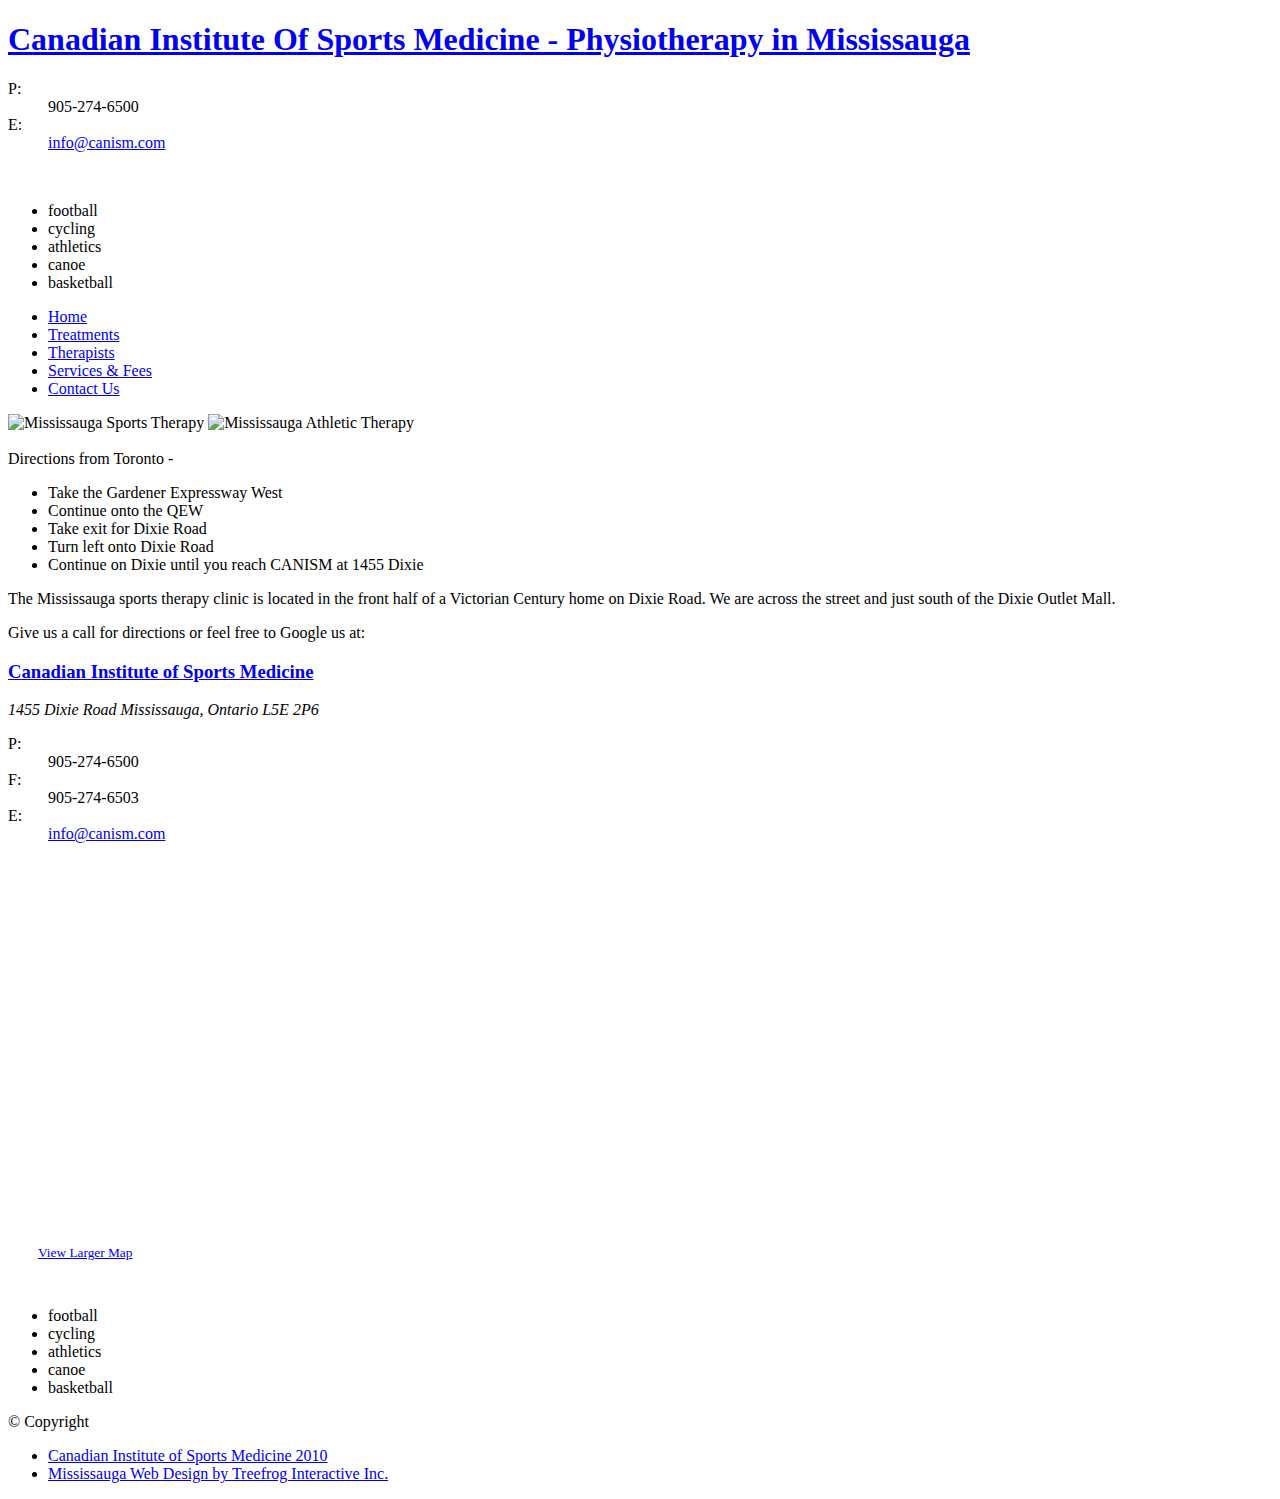
==== contact.html @ 7802a639 "Add files via upload" ====
<!DOCTYPE html PUBLIC "-//W3C//DTD XHTML 1.0 Strict//EN" "http://www.w3.org/TR/xhtml1/DTD/xhtml1-strict.dtd">
<html xmlns="http://www.w3.org/1999/xhtml">
<head>
	<meta http-equiv="Content-Type" content="text/html; charset=utf-8" />
	<title>Contact Physiotherapy in Mississauga</title>
	<meta name="description" content="Canadian Institute of Sports Medicine is located at 1455 Dixie Road, Mississauga, Ontario, L5E 2P6." />
	<meta name="keywords" content="Canadian Institute of Sports Medicine, CANISM, sports therapy, sports injury clinic, Physiotherapy Clinic" />
	<link rel="stylesheet" type="text/css" href="css/all.css" />
	<!--[if IE 6]><link rel="stylesheet" type="text/css" href="css/ie.css" /><![endif]-->
	<link rel="shortcut icon" href="favicon.ico" type="image/x-icon">
	<link rel="icon" href="favicon.ico" type="image/x-icon">
	<script type="text/javascript" src="js/jquery-1.4.4.min.js"></script>
	<script type="text/javascript" src="js/main.js"></script>
</head>
<body>
	<div id="header">
		<div class="holder">
			<h1 class="logo"><a href="idnex.html" title="Canadian Institute Of Sports Medicine">Canadian Institute Of Sports Medicine - Physiotherapy in Mississauga</a></h1>
			<div class="contact-box">
				<dl>
					<dt>P:</dt>
					<dd>905-274-6500</dd>
					<dt>E:</dt>
					<dd><a href="mailto:&#105;&#110;&#102;&#111;&#064;&#099;&#097;&#110;&#105;&#115;&#109;&#046;&#099;&#111;&#109;" title="Email the Canadian Institute Of Sports Medicine">&#105;&#110;&#102;&#111;&#064;&#099;&#097;&#110;&#105;&#115;&#109;&#046;&#099;&#111;&#109;</a></dd>
				</dl>
				<div class="b">&nbsp;</div>
			</div>
			<ul class="sport-ico">
				<li class="football"><a>football</a></li>
				<li class="cycling"><a>cycling</a></li>
				<li class="athletics"><a>athletics</a></li>
				<li class="canoe"><a>canoe</a></li>
				<li class="backetball"><a>basketball</a></li>
			</ul>
			<ul id="nav">
				<li><a href="index.html" title="Canadian Institute Of Sports Medicine - Home"><span>Home</span></a></li>
				<li><a href="treatments.html" title="Canadian Institute Of Sports Medicine - Treatments"><span>Treatments</span></a></li>
				<li><a href="therapists.html" title="Canadian Institute Of Sports Medicine - Therapists"><span>Therapists</span></a></li>
				<li><a href="services.html" title="Canadian Institute Of Sports Medicine - Services and Fees"><span>Services &amp; Fees</span></a></li>
				<li class="active"><a href="contact.html" title="Canadian Institute Of Sports Medicine - Contact Us"><span>Contact Us</span></a></li>
			</ul>
		</div>
	</div>
	<div class="intro">
		<div class="frame">
			<div class="holder"></div>
		</div>
	</div>
	<div id="main">
		<div class="main-frame">
			<div class="main-holder">
				<div class="container5">
					<div class="slide">
						<a title="band stretch"><img class="pr" src="images/mississauga-sports-therapy.png" width="295" height="226" alt="Mississauga Sports Therapy" /></a>
						<a title="spinal column"><img class="style10" src="images/mississauga-athletic-therapy.png" width="229" height="274" alt="Mississauga Athletic Therapy" /></a>
					<div style="clear:both;"></div>
											
						<br/>Directions from Toronto - <br/>
						<ul>
						<li>Take the Gardener Expressway West</li>
						<li>Continue onto the QEW</li>
						<li>Take exit for Dixie Road</li>
						<li>Turn left onto Dixie Road</li>
						<li>Continue on Dixie until you reach CANISM at 1455 Dixie</li>
						</ul>
					</div>
					<div class="txt">
						<div class="mark">
							<p>The Mississauga sports therapy clinic is located in the front half of a Victorian Century home on Dixie Road. We are across the street and just south of the Dixie Outlet Mall.</p>
						</div>
						<p>Give us a call for directions or feel free to Google us at:</p>
						<h3><a href="http://maps.google.com/maps?f=q&source=s_q&hl=en&geocode=&q=1455+Dixie+Road+Mississauga,+Ontario+L5E+2P6&sll=37.09024,-85.605469&sspn=68.558336,52.734375&ie=UTF8&hq=&hnear=1455+Dixie+Rd,+Mississauga,+Peel+Regional+Municipality,+Ontario+L5E+2P5,+Canada&ll=43.592584,-79.562699&spn=0.007848,0.006437&t=h&z=17" title="Map" target="_blank">Canadian Institute of Sports Medicine</a></h3>
						<address>
							<span>1455 Dixie Road</span>
							<span>Mississauga, Ontario</span>
							<span>L5E 2P6</span>
						</address>
						<dl>
							<dt>P:</dt>
							<dd>905-274-6500</dd>
							<dt>F:</dt>
							<dd>905-274-6503</dd>
							<dt>E:</dt>
							<dd><a href="mailto:&#105;&#110;&#102;&#111;&#064;&#099;&#097;&#110;&#105;&#115;&#109;&#046;&#099;&#111;&#109;" title="Email the Canadian Institute of Sports Medicine">&#105;&#110;&#102;&#111;&#064;&#099;&#097;&#110;&#105;&#115;&#109;&#046;&#099;&#111;&#109;</a></dd>
						</dl>

						<div style="padding: 30px;">
							<iframe width="425" height="350" frameborder="0" scrolling="no" marginheight="0" marginwidth="0" src="http://maps.google.com/maps?f=q&amp;source=s_q&amp;hl=en&amp;geocode=&amp;q=1455+Dixie+Road+Mississauga,+Ontario+L5E+2P6&amp;sll=37.09024,-85.605469&amp;sspn=68.558336,52.734375&amp;ie=UTF8&amp;hq=&amp;hnear=1455+Dixie+Rd,+Mississauga,+Peel+Regional+Municipality,+Ontario+L5E+2P5,+Canada&amp;t=h&amp;z=14&amp;vpsrc=0&amp;ll=43.592584,-79.562699&amp;output=embed"></iframe><br />
							<small><a href="http://maps.google.com/maps?f=q&amp;source=embed&amp;hl=en&amp;geocode=&amp;q=1455+Dixie+Road+Mississauga,+Ontario+L5E+2P6&amp;sll=37.09024,-85.605469&amp;sspn=68.558336,52.734375&amp;ie=UTF8&amp;hq=&amp;hnear=1455+Dixie+Rd,+Mississauga,+Peel+Regional+Municipality,+Ontario+L5E+2P5,+Canada&amp;t=h&amp;z=14&amp;vpsrc=0&amp;ll=43.592584,-79.562699" style="color:#0000FF;text-align:left">View Larger Map</a></small>
						</div>

					</div>
				</div>
			</div>
		</div>
	</div>
	<div id="footer">
		<ul class="sport2">
			<li class="football"><a>football</a></li>
			<li class="cycling"><a>cycling</a></li>
			<li class="athletics"><a>athletics</a></li>
			<li class="canoe"><a>canoe</a></li>
			<li class="backetball"><a>basketball</a></li>
		</ul>
		<span>&copy; Copyright </span>
		<ul class="listing">
			<li><a href="index.html" title="Canadian Institute of Sports Medicine">Canadian Institute of Sports Medicine 2010</a></li>
			<li><a href="http://www.treefrog.ca/mississauga-web-design" title="Mississauga Web Design by Treefrog Interactive Inc." target="_blank">Mississauga Web Design by Treefrog Interactive Inc.</a></li>
		</ul>
	</div>

<script type="text/javascript">
  var _gaq = _gaq || [];
  _gaq.push(['_setAccount', 'UA-23993727-1']);
  _gaq.push(['_trackPageview']);

  (function() {
    var ga = document.createElement('script'); ga.type = 'text/javascript'; ga.async = true;
    ga.src = ('https:' == document.location.protocol ? 'https://ssl' : 'http://www') + '.google-analytics.com/ga.js';
    var s = document.getElementsByTagName('script')[0]; s.parentNode.insertBefore(ga, s);
  })();
</script>

</body>
</html>
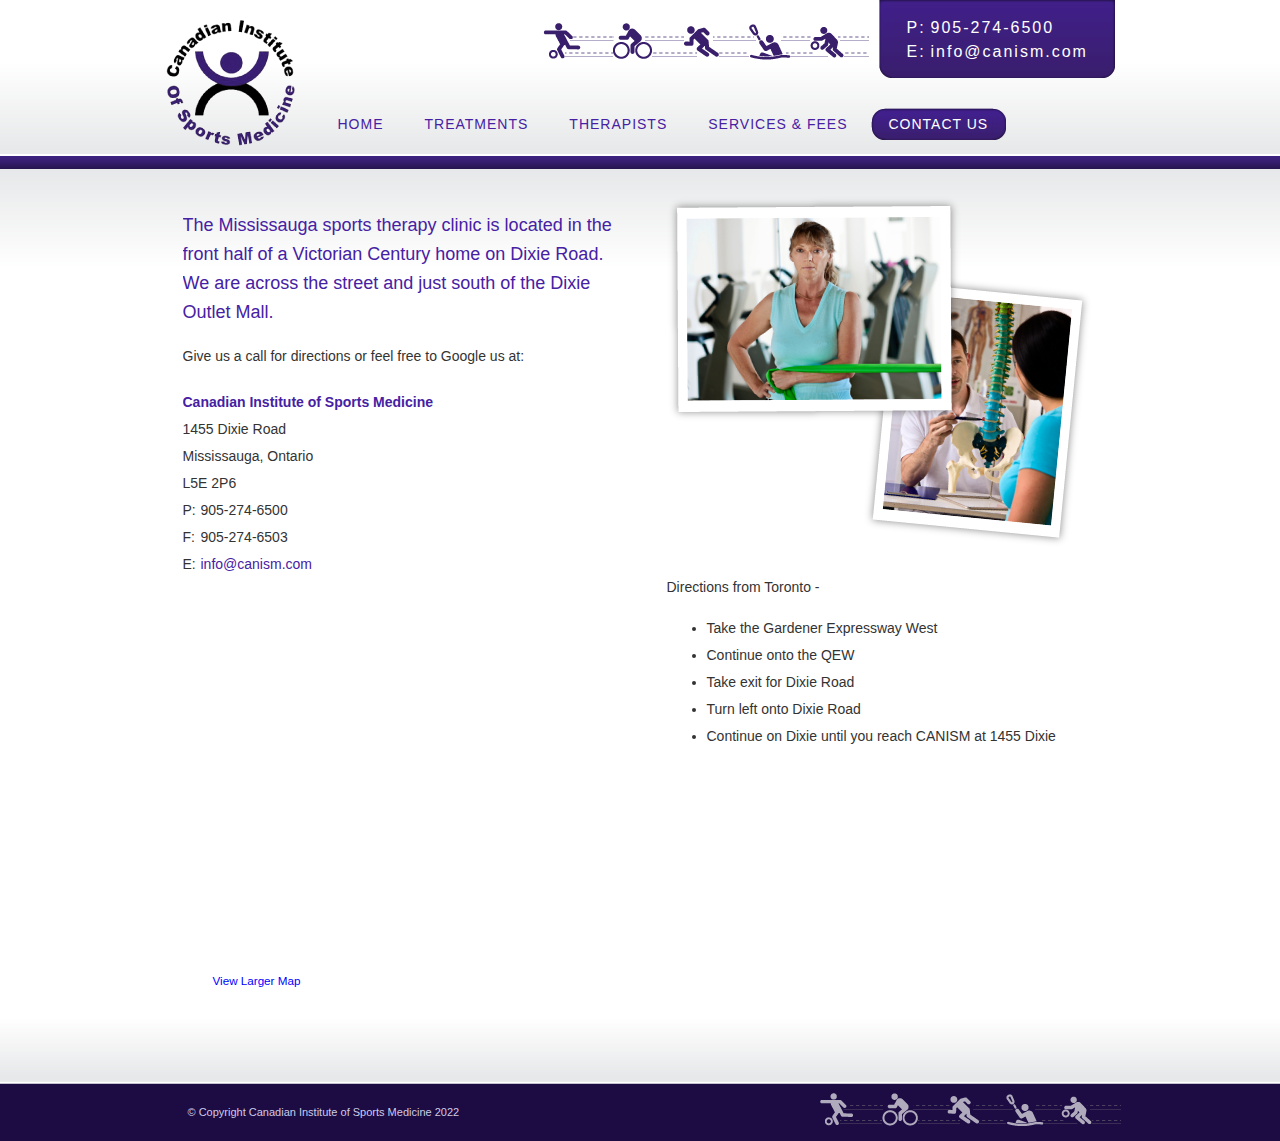
==== commit 00d24dd3: "Update contact.html" ====
--- a/contact.html
+++ b/contact.html
@@ -7,15 +7,15 @@
 	<meta name="keywords" content="Canadian Institute of Sports Medicine, CANISM, sports therapy, sports injury clinic, Physiotherapy Clinic" />
 	<link rel="stylesheet" type="text/css" href="css/all.css" />
 	<!--[if IE 6]><link rel="stylesheet" type="text/css" href="css/ie.css" /><![endif]-->
-	<link rel="shortcut icon" href="favicon.ico" type="image/x-icon">
-	<link rel="icon" href="favicon.ico" type="image/x-icon">
+	<link rel="shortcut icon" href="http://www.canism.com/favicon.ico" type="image/x-icon">
+	<link rel="icon" href="http://www.canism.com/favicon.ico" type="image/x-icon">
 	<script type="text/javascript" src="js/jquery-1.4.4.min.js"></script>
 	<script type="text/javascript" src="js/main.js"></script>
 </head>
 <body>
 	<div id="header">
 		<div class="holder">
-			<h1 class="logo"><a href="idnex.html" title="Canadian Institute Of Sports Medicine">Canadian Institute Of Sports Medicine - Physiotherapy in Mississauga</a></h1>
+			<h1 class="logo"><a href="http://www.canism.com/" title="Canadian Institute Of Sports Medicine">Canadian Institute Of Sports Medicine - Physiotherapy in Mississauga</a></h1>
 			<div class="contact-box">
 				<dl>
 					<dt>P:</dt>
@@ -33,11 +33,11 @@
 				<li class="backetball"><a>basketball</a></li>
 			</ul>
 			<ul id="nav">
-				<li><a href="index.html" title="Canadian Institute Of Sports Medicine - Home"><span>Home</span></a></li>
-				<li><a href="treatments.html" title="Canadian Institute Of Sports Medicine - Treatments"><span>Treatments</span></a></li>
-				<li><a href="therapists.html" title="Canadian Institute Of Sports Medicine - Therapists"><span>Therapists</span></a></li>
-				<li><a href="services.html" title="Canadian Institute Of Sports Medicine - Services and Fees"><span>Services &amp; Fees</span></a></li>
-				<li class="active"><a href="contact.html" title="Canadian Institute Of Sports Medicine - Contact Us"><span>Contact Us</span></a></li>
+				<li><a href="http://www.canism.com/" title="Canadian Institute Of Sports Medicine - Home"><span>Home</span></a></li>
+				<li><a href="http://www.canism.com/treatments.html" title="Canadian Institute Of Sports Medicine - Treatments"><span>Treatments</span></a></li>
+				<li><a href="http://www.canism.com/therapists.html" title="Canadian Institute Of Sports Medicine - Therapists"><span>Therapists</span></a></li>
+				<li><a href="http://www.canism.com/services.html" title="Canadian Institute Of Sports Medicine - Services and Fees"><span>Services &amp; Fees</span></a></li>
+				<li class="active"><a href="http://www.canism.com/contact.html" title="Canadian Institute Of Sports Medicine - Contact Us"><span>Contact Us</span></a></li>
 			</ul>
 		</div>
 	</div>
@@ -104,8 +104,7 @@
 		</ul>
 		<span>&copy; Copyright </span>
 		<ul class="listing">
-			<li><a href="index.html" title="Canadian Institute of Sports Medicine">Canadian Institute of Sports Medicine 2010</a></li>
-			<li><a href="http://www.treefrog.ca/mississauga-web-design" title="Mississauga Web Design by Treefrog Interactive Inc." target="_blank">Mississauga Web Design by Treefrog Interactive Inc.</a></li>
+			<li><a href="http://www.canism.com/" title="Canadian Institute of Sports Medicine">Canadian Institute of Sports Medicine 2022</a></li>
 		</ul>
 	</div>
 
--- a/css/all.css
+++ b/css/all.css
@@ -0,0 +1,472 @@
+body{+	color:#333;+	font:14px Arial, Helvetica, sans-serif;+	margin:0;+	background:#1d0c44;+	min-width:1002px;+}+a{+	text-decoration:none;+	color:#4621a3;+}+a:hover{text-decoration:underline;}+img{border-style:none;}+#header{+	overflow:hidden;+	width:100%;+	background:#fff url(../images/bg-header.gif) repeat-x 0 100%;+	border-bottom:2px solid #fff;+}+#header .holder{+	margin:0 auto;+	width:949px;+	overflow:hidden;+	position:relative;+	padding-bottom:8px;+}+.logo{+	float:left;+	margin:20px 0 0;+	width:129px;+	height:126px;+	overflow:hidden;+	background:url(../images/logo.gif) no-repeat;+	text-indent:-9999px;+}+.logo a{+	display:block;+	height:100%;+}+.contact-box{+	float:right;+	width:236px;+	background:url(../images/bg-contact-box.gif) repeat-y;+	margin-left:10px;+}+.contact-box .b{+	width:100%;+	overflow:hidden;+	text-indent:-9999px;+	height:11px;+	background:url(../images/bg-contact-box-b.png) no-repeat;+	margin-bottom:-11px;+	position:relative;+}+.contact-box dl{+	width:198px;+	margin:0;+	background:url(../images/bg-contact-dl.gif) no-repeat;+	font-size:16px;+	line-height:24px;+	color:#fff;+	overflow:hidden;+	padding:16px 10px 3px 28px;+	letter-spacing:2px;+}+.contact-box dl dt{+	float:left;+	width:24px;+}+.contact-box dl dd{+	margin:0;+	overflow:hidden;+	height:1%;+}+.contact-box a{color:#fff;}+.sport-ico{+	float:right;+	margin:23px 0 0;+	padding:0;+	list-style:none;+	background:url(../images/bg-sport-ico.gif) repeat-x;+}+.sport-ico li{+	float:left;+	margin-right:32px;+}+.sport-ico li.athletics{margin-right:30px;}+.sport-ico li.canoe{margin-right:20px;}+.sport-ico li.backetball{margin-right:25px;}+.sport-ico li a{+	float:left;+	height:37px;+	text-indent:-9999px;+	overflow:hidden;+	background:url(../images/sport.gif) no-repeat;+}+.sport-ico li.football a{width:38px;}+.sport-ico li.cycling a{+	width:39px;+	background-position:-38px 0;+}+.sport-ico li.athletics a{+	width:35px;+	background-position:-77px 0;+}+.sport-ico li.canoe a{+	width:41px;+	background-position:-112px 0;+}+.sport-ico li.backetball a{+	width:34px;+	background-position:-153px 0;+}+#nav{+	margin:0;+	padding:0;+	list-style:none;+	position:absolute;+	bottom:14px;+	left:154px;+	clear:both;+	text-transform:uppercase;+	font-size:14px;+	line-height:18px;+	letter-spacing:1px;+}+#nav li{+	float:left;+	margin-right:5px;+}+#nav li a{+	color:#4621a3;+	text-decoration:none !important;+	float:left;+}+#nav li.active a,+#nav li a:hover{+	color:#fff;+	background:url(../images/bg-nav.gif) no-repeat;+}+#nav li a span{+	float:left;+	height:25px;+	overflow:hidden;+	padding:7px 18px 0;+	cursor:pointer;+}+#nav li.active a span,+#nav li a:hover span{background:url(../images/bg-nav.gif) no-repeat 100% 100%;}+.intro{+	width:100%;+	background:#402385 url(../images/bg-intro.gif) repeat-x;+}+.intro .frame{+	background:url(../images/bg-intro-frame.gif) repeat-x 0 100%;+	width:100%;+}+.intro .holder{+	width:937px;+	margin:0 auto;+	font-size:20px;+	line-height:37px;+	color:#fff;+	padding:10px 0 3px 24px;+	overflow:hidden;+}+.intro p{margin:0;}++.slide{+	float:right;+	margin-left:45px;+}+.slide img{+	float:left;+	position:relative;+}+.slide .style1{margin-top:10px;}+.slide .style2{margin-left:-97px;}+.intro .slide{margin-left:20px;}+.intro .txt{+	overflow:hidden;+	height:1%;+	padding-top:22px;+	letter-spacing:1px;+}+#main{+	width:100%;+	background:#fff url(../images/bg-main.gif) repeat-x;+}+.main-frame{+	width:100%;+	background:url(../images/bg-main-frame.gif) repeat-x 0 100%;+}+.main-holder{+	margin:0 auto;+	width:932px;+	line-height:27px;+	padding:27px 0 50px 17px;+}+.main-holder:after{+	display:block;+	clear:both;+	content:"";+}+.container1{+	width:100%;+	overflow:hidden;+	margin-bottom:4px;+}+.aside{+	float:right;+	width:236px;+	margin-left:90px;+}+.aside .b,+.aside .t{+	width:100%;+	overflow:hidden;+	text-indent:-9999px;+}+.aside .t{+	height:254px;+	background:url(../images/bg-aside-t.png) no-repeat;+}+.aside .b{+	height:11px;+	background:url(../images/bg-aside-b.png) no-repeat;+}+.aside .c{+	width:100%;+	background:url(../images/bg-aside-c.png) repeat-y;+}+.aside .c:after{+	display:block;+	clear:both;+	content:"";+}+.aside .holder{+	float:left;+	position:relative;+	margin-top:-234px;+	padding:0 17px 13px 27px;+	width:192px;+	color:#fff;+	font-size:16px;+	line-height:25px;+}+#main h2{+	margin:0 0 8px;+	color:#4621a3;+	font-size:18px;+	line-height:21px;+}+#main .aside h2{+	margin:0 0 10px;+	color:#fff;+}+.aside address{+	font-style:normal;+	margin-bottom:19px;+}+.contact{+	margin:0;+	width:100%;+	overflow:hidden;+}+.contact dt{+	float:left;+	width:18px;+}+.contact dd{+	overflow:hidden;+	height:1%;+	margin:0;+}+.contact a{color:#fff;}+.container1 .txt{+	overflow:hidden;+	height:1%;+	padding-top:3px;+}+#main p{margin:0 0 19px;}+.mark{+	color:#4621a3;+	font-size:18px;+	line-height:29px;+	overflow:hidden;+}+#main .mark p{margin-bottom:16px;}+.container2{+	width:100%;+	overflow:hidden;+	margin-bottom:8px;+}+.slide .style3{margin:55px 5px 0 -80px;}+.container2 .txt{+	overflow:hidden;+	height:1%;+	padding-top:21px;+}+.table-list{+	width:873px;+	padding:0;+	border-collapse:collapse;+	font-size:12px;+	line-height:23px;+	margin-bottom:18px;+}+.table-list td{+	padding:0 10px 0 0;+	background:url(../images/line.gif) repeat-y;+}+.table-list td.style3{+	padding-left:26px;+	width:274px;+}+.table-list td.style2{+	padding-left:24px;+	width:257px;+}+.table-list td.style1{+	padding-left:6px;+	width:256px;+	background:none;+}+.table-list .grey td{background-color:#ebebf2;}+.container3{+	width:922px;+	overflow:hidden;+	margin:0 0 8px -12px;+	padding:0 10px 0 12px;+}+*+html .container3{margin-bottom:2px;}+.container3 .slide{margin:0 -10px 0 50px;}+.container3 .txt{+	overflow:hidden;+	height:1%;+	padding-top:34px;+}+#main .container3 h2{margin-bottom:3px;}+hr{+	width:100%;+	margin:0 0 4px;+	padding:0;+	overflow:hidden;+	border:solid #cdcdcd;+	border-width:1px 0 0;+	display:block;+	height:0;+}+*+html hr{margin-bottom:-4px;}+.slide-alignleft{+	float:left !important;+	margin:0 36px 0 -12px !important;+}+.slide .pr{z-index:2;}+.slide .style4{margin:36px 0 0 -52px;}+.slide .style5{margin:35px 9px 0 -51px;}+.slide .style6{margin-top:29px;}+.slide .style7{margin:4px 0 0 -51px;}+.container4{+	width:894px;+	overflow:hidden;+	margin-bottom:21px;+}+.container4 .slide{margin-left:-12px;}+.slide .style8{margin-top:123px;}+.slide .style9{margin-left:-64px;}+.txt1{+	width:541px;+	padding-top:37px;+}+#main .container4 h2{margin-bottom:4px;}+.container4 hr{margin-bottom:18px;}+.violet{color:#4621a3;}+.container5{+	width:909px;+	overflow:hidden;+	margin-bottom:10px;+}+.slide .style10{margin:77px 0 0 -99px;}+.container5 .txt{+	overflow:hidden;+	height:1%;+	padding-top:15px;+}+.container5 h3{+	margin:0;+	color:#4621a3;+	font-size:14px;+	line-height:27px;+}+.container5 address{font-style:normal;}+.container5 address span{display:block;}+.container5 dl{+	margin:0;+	width:100%;+	overflow:hidden;+}+.container5 dl dt{+	float:left;+	width:18px;+}+.container5 dl dd{+	margin:0;+	overflow:hidden;+	height:1%;+}+#footer{+	width:933px;+	margin:0 auto;+	overflow:hidden;+	padding:20px 0 15px 28px;+	color:#cecbe6;+	font-size:11px;+	line-height:17px;+}+.sport2{+	float:right;+	margin:-11px 0 0;+	padding:0;+	list-style:none;+	background:url(../images/bg-sport2.gif) repeat-x;+	position:relative;+}+.sport2 li{+	float:left;+	margin-right:29px;+}+.sport2 li.athletics{margin-right:27px;}+.sport2 li.canoe{margin-right:17px;}+.sport2 li.backetbal{margin-right:23px;}+.sport2 li a{+	float:left;+	text-indent:-9999px;+	overflow:hidden;+	height:33px;+	background:url(../images/sport-ico2.gif) no-repeat;+}+.sport2 li.football a{width:33px;}+.sport2 li.cycling a{+	width:36px;+	background-position:-33px 0;+}+.sport2 li.athletics a{+	width:32px;+	background-position:-69px 0;+}+.sport2 li.canoe a{+	width:38px;+	background-position:-101px 0;+}+.sport2 li.backetball a{+	width:31px;+	background-position:-139px 0;+}+.listing{+	margin:0;+	padding:0;+	list-style:none;+	display:inline;+}+.listing li{+	display:inline;+	background:url(../images/sep.gif) no-repeat 0 3px;+	padding:0 3px 0 8px;+}+.listing li:first-child{+	background:none;+	padding-left:0;+}+.listing li a{color:#cecbe6;}--- a/css/ie.css
+++ b/css/ie.css
@@ -0,0 +1,6 @@
+* html .contact-box .b {
+	background:none;
+	filter: progid:dximagetransform.microsoft.alphaimageloader(src='images/bg-contact-box-b.png', sizingmethod='crop');
+}
+
+.txt1 { width: 530px; }
